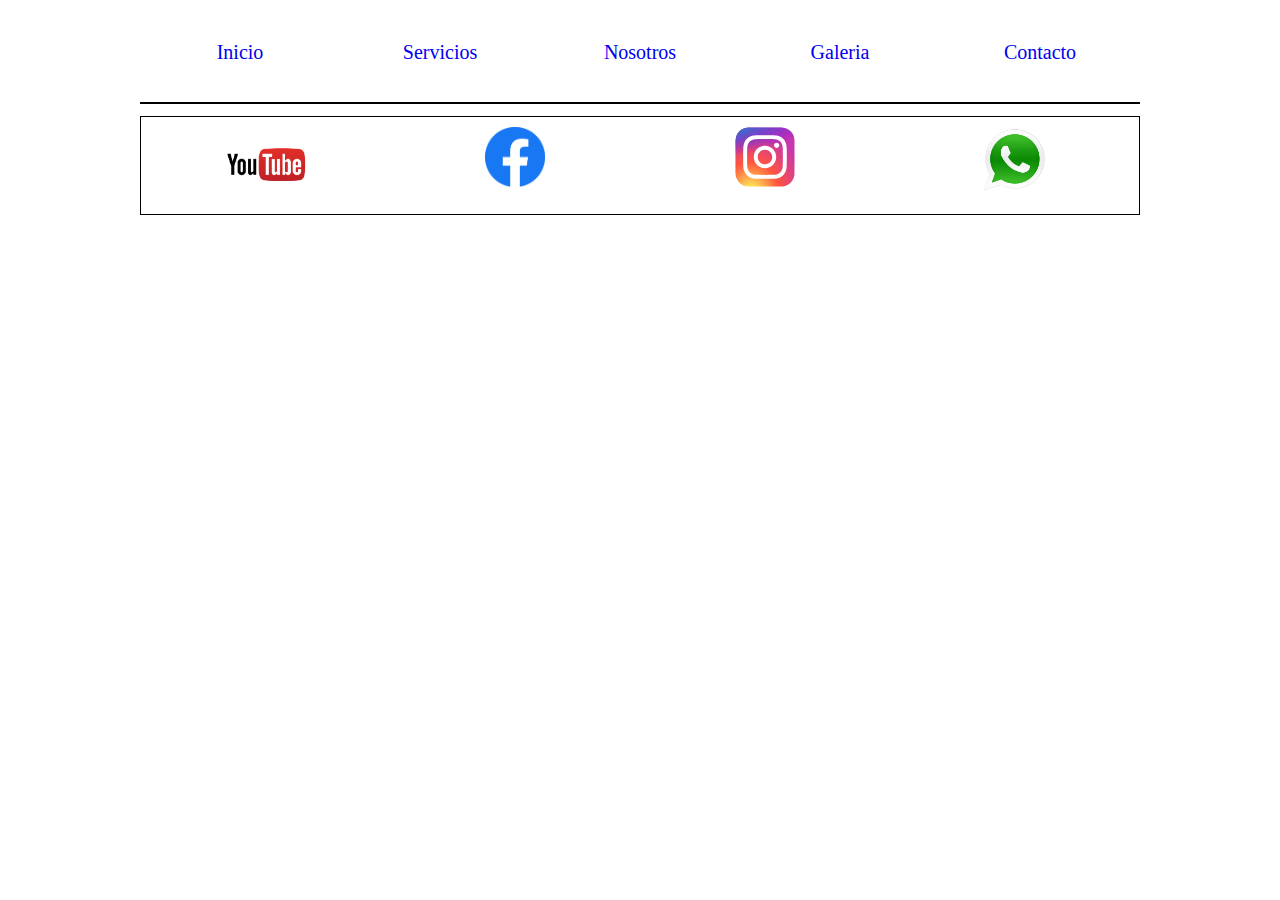
==== componentes/contacto.html @ eb4360f2 "Se desarrolla flujo de pagina" ====
<!DOCTYPE html>
<html lang="es">
  <head>
    <meta charset="UTF-8" />
    <meta name="description" content="Casa Productora de la ciudad de medellin" />
    <meta name="robots" content="index,follow" />
    <meta name="viewport" content="width=device-width, initial-scale=1.0" />
    <link rel="stylesheet" href="../css/contacto/style.css" />
    <link
      rel="stylesheet"
      href="../css/contacto/styleDesktop.css"
      media="screen and ( min-width:800px )"
    />
    <title>Gamez Casa Productora</title>
  </head>
  <body>
    <header>
      <section class="menu">
        <nav class="menuNav">
          <ul class="menuNav__lista">
            <li class="menuNav__elemento">
              <a class="menuNav__link" href="../index.html">Inicio</a>
            </li>
            <li class="menuNav__elemento">
              <a class="menuNav__link" href="servicios.html">Servicios</a>
            </li>
            <li class="menuNav__elemento">
              <a class="menuNav__link" href="nosotros.html">Nosotros</a>
            </li>
            <li class="menuNav__elemento">
              <a class="menuNav__link" href="galeria.html">Galeria</a>
            </li>
            <li class="menuNav__elemento">
              <a class="menuNav__link" href="contacto.html">Contacto</a>
            </li>
          </ul>
        </nav>
      </section>
    </header>
    <main class="container">
      
    </main>
    <footer>
      <section class="redes_sociales">
        <ul>
          <li><a href="#"><img class="youtube" src="..\recursos\png\youtube.png" alt=""></a></li>
          <li><a href="#"><img class="facebook" src="..\recursos\png\facebook.png" alt=""></a></li>
          <li><a href="#"><img class="instagram" src="..\recursos\svg\instagram.svg" alt=""></a></li>
          <li><a href="#"><img class="whatsapp" src="..\recursos\png\whatsapp.png" alt=""></a></li>
        </ul>
      </section>
    </footer>
  </div>
</html>
---- css/contacto/style.css ----
* {
  padding: 0;
  margin: 0;
  box-sizing: border-box;
}

html {
  font-size: 62.5%;
}

.banner {
  border: 1px solid black;
  width: 100%;
  height: 90vh;
  margin-top: 1.2rem;
  margin-bottom: 1.2rem;
}

.menu {
  width: 100%;
  min-height: 10vh;
  margin-top: 1.2rem;
}

.menuNav {
  width: 100%;
  height: 100%;
}

.menuNav__lista {
  list-style: none;
  display: flex;
  flex-wrap: wrap;
  height: 100%;
}

.menuNav__elemento {
  display: flex;
  align-items: center;
  height: 80px;
  width: 100%;
}

.menuNav__elemento:hover {
  background-color:grey;
}

.menuNav__link {
  text-align: center;
  text-decoration: none;
  width: 100%;
  font-size: 2rem;
}

.container{
  border: 1px solid black;
  display: flex;
  flex-wrap: wrap;
  margin-bottom: 1.2rem;
  height: 100%;
  justify-content: center;
}

footer{
  border: 1px solid black;
  min-height: 10vh;
}
.redes_sociales ul{
  list-style: none;
  display: flex;
  flex-wrap: wrap; 
  justify-content: center;

}
.redes_sociales li{
  margin-top: 10px;
  margin-bottom: 10px;
  text-align: center;
  width: 50%;
}
.youtube{
  width: 12rem;
}
.facebook{
  width: 6rem;
}
.instagram{
  width: 6rem;
}
.whatsapp{
  width: 6.5rem;
}
---- css/contacto/styleDesktop.css ----
body {
  width: 1000px;
  margin-left: auto;
  margin-right: auto;
}

.redes_sociales li{
  width: 25%;
}

.menuNav__elemento {
  width: 20%;
}
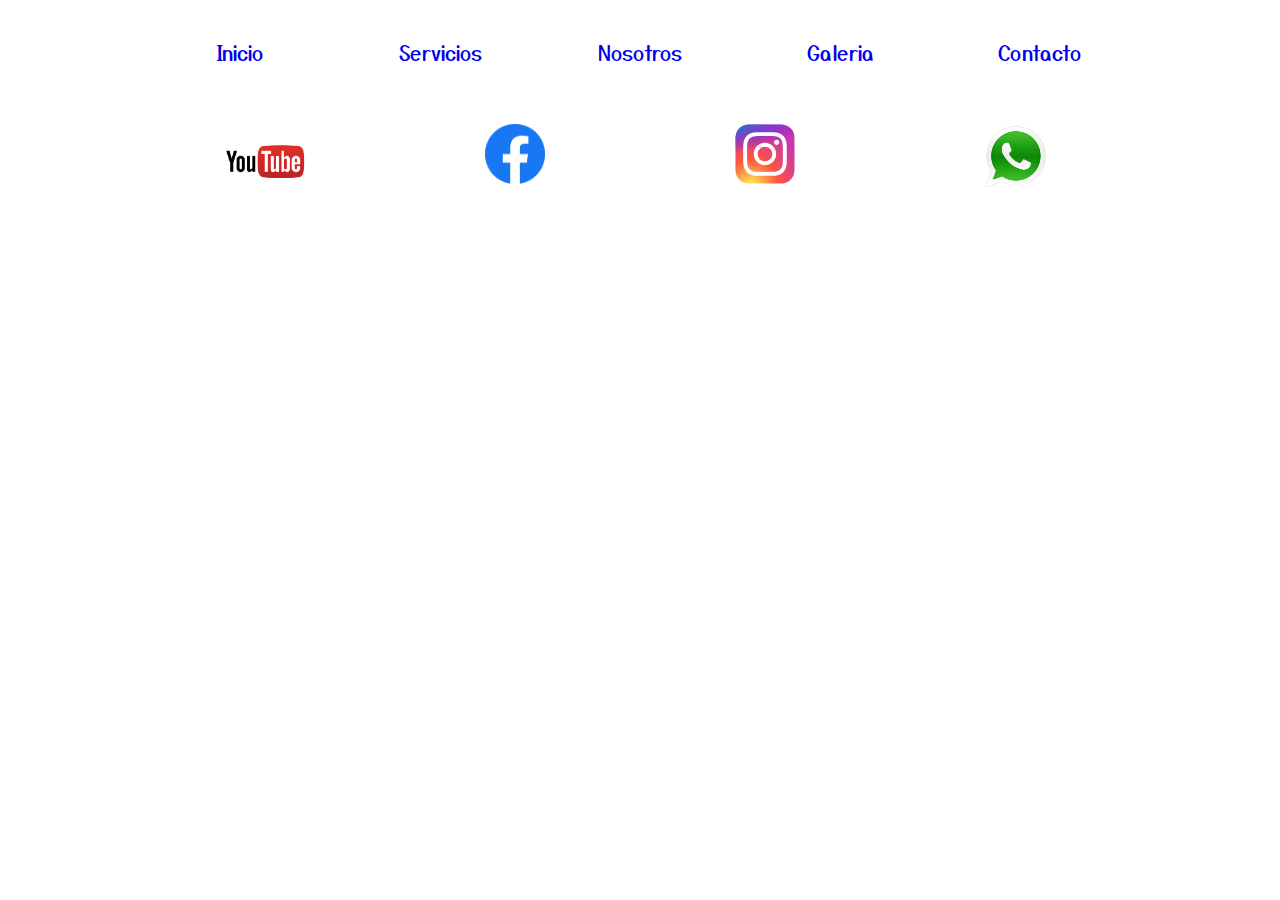
==== commit 7e133c1c: "Desarrollo de Banner" ====
--- a/componentes/contacto.html
+++ b/componentes/contacto.html
@@ -43,11 +43,11 @@
     <footer>
       <section class="redes_sociales">
         <ul>
-          <li><a href="#"><img class="youtube" src="..\recursos\png\youtube.png" alt=""></a></li>
-          <li><a href="#"><img class="facebook" src="..\recursos\png\facebook.png" alt=""></a></li>
-          <li><a href="#"><img class="instagram" src="..\recursos\svg\instagram.svg" alt=""></a></li>
-          <li><a href="#"><img class="whatsapp" src="..\recursos\png\whatsapp.png" alt=""></a></li>
-        </ul>
+          <li><a href="https://www.youtube.com/channel/UCkPSkjC4RH_xiwawtIYWt5w"><img class="youtube" src="..\recursos\png\youtube.png" alt=""></a></li>
+          <li><a href="https://www.facebook.com/gamezestudio"><img class="facebook" src="..\recursos\png\facebook.png" alt=""></a></li>
+          <li><a href="https://www.instagram.com/gamezproductora/"><img class="instagram" src="..\recursos\svg\instagram.svg" alt=""></a></li>
+          <li><a href="https://api.whatsapp.com/send?phone=573192263940&text=Hola%20vengo%20de%20la%20pagina%20web%20y%20quiero%20hacer%20una%20pregunta."><img class="whatsapp" src="..\recursos\png\whatsapp.png" alt=""></a></li>
+        </ul> 
       </section>
     </footer>
   </div>
--- a/css/contacto/style.css
+++ b/css/contacto/style.css
@@ -1,3 +1,5 @@
+@import url("https://fonts.googleapis.com/css2?family=Yusei+Magic&display=swap");
+
 * {
   padding: 0;
   margin: 0;
@@ -6,10 +8,10 @@
 
 html {
   font-size: 62.5%;
+  font-family: "Yusei Magic", sans-serif;
 }
 
 .banner {
-  border: 1px solid black;
   width: 100%;
   height: 90vh;
   margin-top: 1.2rem;
@@ -42,7 +44,7 @@
 }
 
 .menuNav__elemento:hover {
-  background-color:grey;
+  background-color: orange;
 }
 
 .menuNav__link {
@@ -52,8 +54,7 @@
   font-size: 2rem;
 }
 
-.container{
-  border: 1px solid black;
+.container {
   display: flex;
   flex-wrap: wrap;
   margin-bottom: 1.2rem;
@@ -61,32 +62,30 @@
   justify-content: center;
 }
 
-footer{
-  border: 1px solid black;
+footer {
   min-height: 10vh;
 }
-.redes_sociales ul{
+.redes_sociales ul {
   list-style: none;
   display: flex;
-  flex-wrap: wrap; 
+  flex-wrap: wrap;
   justify-content: center;
-
 }
-.redes_sociales li{
+.redes_sociales li {
   margin-top: 10px;
   margin-bottom: 10px;
   text-align: center;
   width: 50%;
 }
-.youtube{
+.youtube {
   width: 12rem;
 }
-.facebook{
+.facebook {
   width: 6rem;
 }
-.instagram{
+.instagram {
   width: 6rem;
 }
-.whatsapp{
+.whatsapp {
   width: 6.5rem;
-}+}
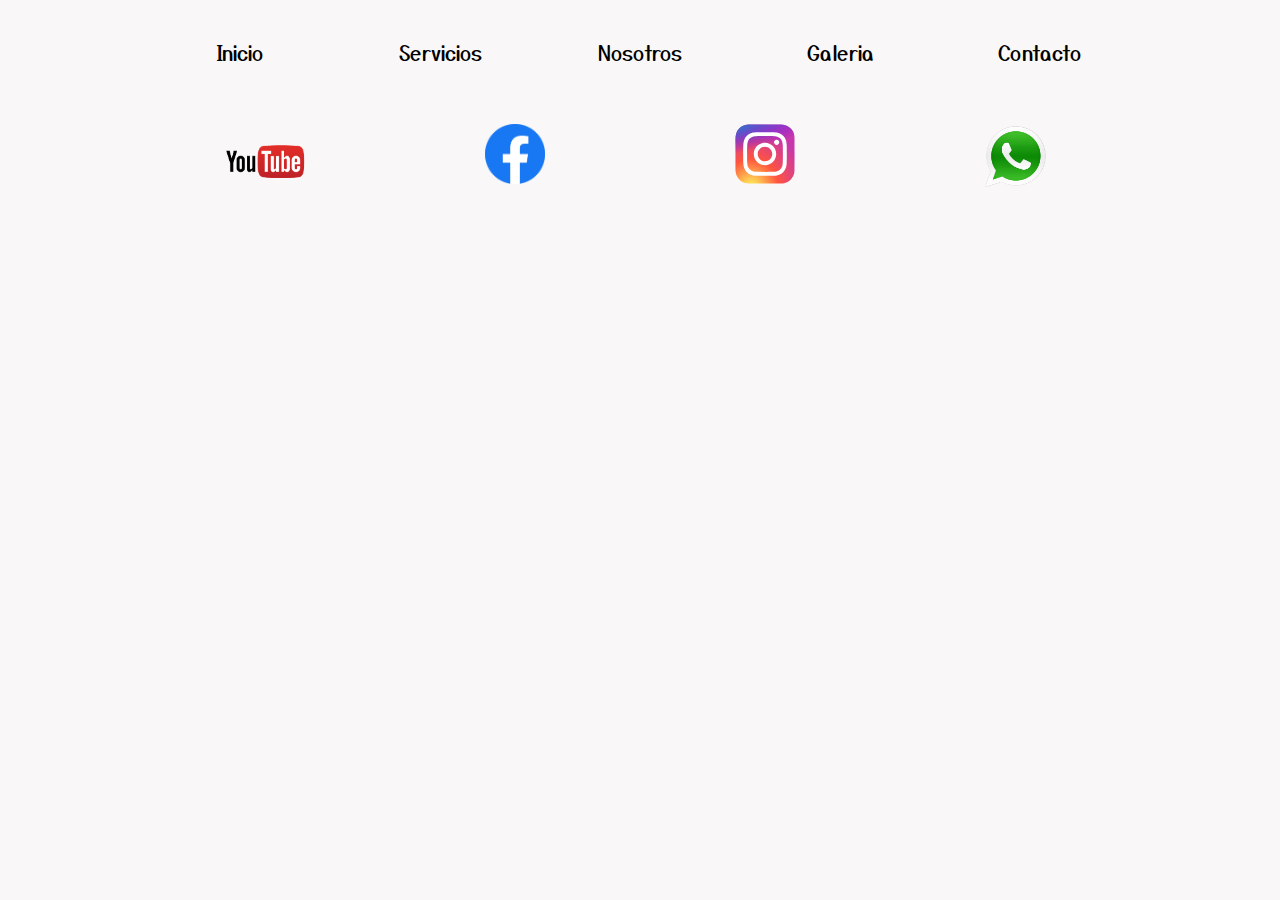
==== commit 64b9083a: "Se reorganiza css" ====
--- a/componentes/contacto.html
+++ b/componentes/contacto.html
@@ -5,6 +5,7 @@
     <meta name="description" content="Casa Productora de la ciudad de medellin" />
     <meta name="robots" content="index,follow" />
     <meta name="viewport" content="width=device-width, initial-scale=1.0" />
+    <link rel="stylesheet" href="../css/genelarStyle.css" />
     <link rel="stylesheet" href="../css/contacto/style.css" />
     <link
       rel="stylesheet"
--- a/css/genelarStyle.css
+++ b/css/genelarStyle.css
@@ -0,0 +1,65 @@
+@import url("https://fonts.googleapis.com/css2?family=Yusei+Magic&display=swap");
+
+* {
+  padding: 0;
+  margin: 0;
+  box-sizing: border-box;
+}
+
+html {
+  font-size: 62.5%;
+  font-family: "Yusei Magic", sans-serif;
+  background-color: #f9f7f7;
+}
+
+.menu {
+    width: 100%;
+    min-height: 10vh;
+    margin-top: 1.2rem;
+  }
+  
+
+.menuNav {
+    width: 100%;
+    height: 100%;
+  }
+  
+  .menuNav__lista {
+    list-style: none;
+    display: flex;
+    flex-wrap: wrap;
+    height: 100%;
+  }
+  
+  .menuNav__elemento {
+    display: flex;
+    align-items: center;
+    height: 80px;
+    width: 100%;
+  }
+  
+  .menuNav__elemento:hover {
+    background-color: orange;
+  }
+  
+  .menuNav__link {
+    color: black;
+    text-align: center;
+    text-decoration: none;
+    width: 100%;
+    font-size: 2rem;
+  }
+  
+  .youtube {
+    width: 12rem;
+  }
+  .facebook {
+    width: 6rem;
+  }
+  .instagram {
+    width: 6rem;
+  }
+  .whatsapp {
+    width: 6.5rem;
+  }
+  --- a/css/contacto/style.css
+++ b/css/contacto/style.css
@@ -1,58 +1,3 @@
-@import url("https://fonts.googleapis.com/css2?family=Yusei+Magic&display=swap");
-
-* {
-  padding: 0;
-  margin: 0;
-  box-sizing: border-box;
-}
-
-html {
-  font-size: 62.5%;
-  font-family: "Yusei Magic", sans-serif;
-}
-
-.banner {
-  width: 100%;
-  height: 90vh;
-  margin-top: 1.2rem;
-  margin-bottom: 1.2rem;
-}
-
-.menu {
-  width: 100%;
-  min-height: 10vh;
-  margin-top: 1.2rem;
-}
-
-.menuNav {
-  width: 100%;
-  height: 100%;
-}
-
-.menuNav__lista {
-  list-style: none;
-  display: flex;
-  flex-wrap: wrap;
-  height: 100%;
-}
-
-.menuNav__elemento {
-  display: flex;
-  align-items: center;
-  height: 80px;
-  width: 100%;
-}
-
-.menuNav__elemento:hover {
-  background-color: orange;
-}
-
-.menuNav__link {
-  text-align: center;
-  text-decoration: none;
-  width: 100%;
-  font-size: 2rem;
-}
 
 .container {
   display: flex;
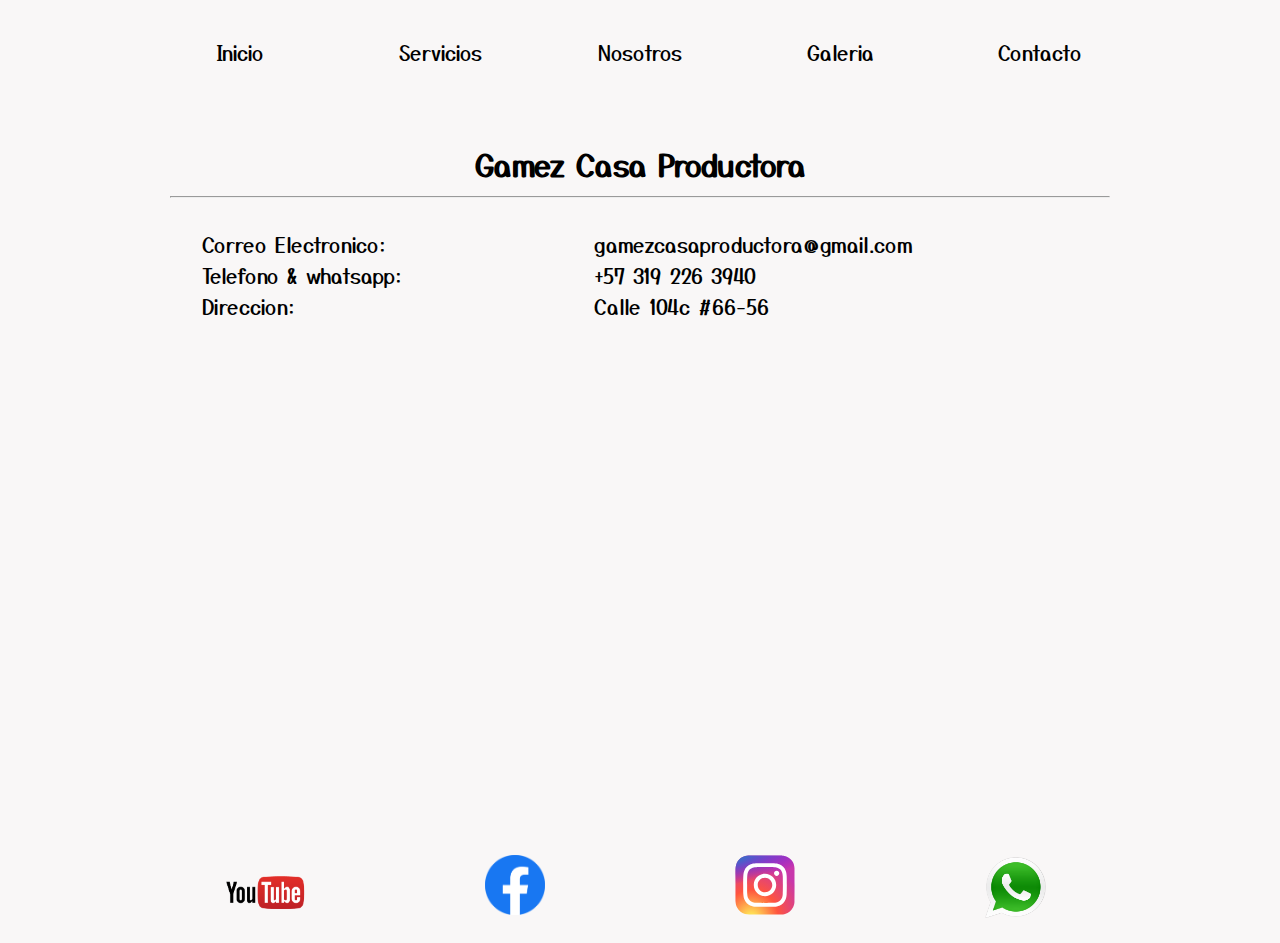
==== commit 2c708ed3: "Desarrollo de servicios y contacto, google maps" ====
--- a/componentes/contacto.html
+++ b/componentes/contacto.html
@@ -39,7 +39,28 @@
       </section>
     </header>
     <main class="container">
-      
+      <div class="container__txtCont">
+        <h1>Gamez Casa Productora</h1>
+        <hr>
+        <table>
+          <tr>
+            <td><p>Correo Electronico:</p></td>
+            <td><p>gamezcasaproductora@gmail.com</p></td>
+          </tr>
+          <tr>
+            <td><p>Telefono & whatsapp:</p></td>
+            <td><p>+57 319 226 3940</p></td>
+          </tr>
+          <tr>
+            <td><p>Direccion:</p></td>
+            <td><p>Calle 104c #66-56</p></td>
+          </tr>
+        </table>
+        <div class="container__mapa">
+          <iframe src="https://www.google.com/maps/embed?pb=!1m18!1m12!1m3!1d1050.388748549269!2d-75.5676947904699!3d6.2978721293381446!2m3!1f0!2f0!3f0!3m2!1i1024!2i768!4f13.1!3m3!1m2!1s0x8e442f2f2d8a0d71%3A0xa52ed5c918af4deb!2sCl.%20103c%20%2366-56%2C%20Medell%C3%ADn%2C%20Antioquia!5e0!3m2!1ses!2sco!4v1611959788379!5m2!1ses!2sco" width="600" height="450" frameborder="0" style="border:0;" allowfullscreen="" aria-hidden="false" tabindex="0"></iframe>
+        </div>
+
+      </div>
     </main>
     <footer>
       <section class="redes_sociales">
--- a/css/contacto/style.css
+++ b/css/contacto/style.css
@@ -1,10 +1,39 @@
-
 .container {
   display: flex;
   flex-wrap: wrap;
   margin-bottom: 1.2rem;
   height: 100%;
   justify-content: center;
+}
+
+.container__txtCont {
+  width: 100%;
+  margin: 30px;
+}
+
+.container__txtCont p {
+  font-size: 2rem;
+}
+
+.container__txtCont h1 {
+  text-align: center;
+  margin: 10px;
+  font-size: 3rem;
+}
+
+.container__txtCont table {
+  padding: 30px;
+  width: 90%;
+}
+
+.container__txtCont td {
+  width: 50%;
+}
+
+.container__mapa {
+  display: flex;
+  justify-content: center;
+  width: 100%;
 }
 
 footer {
